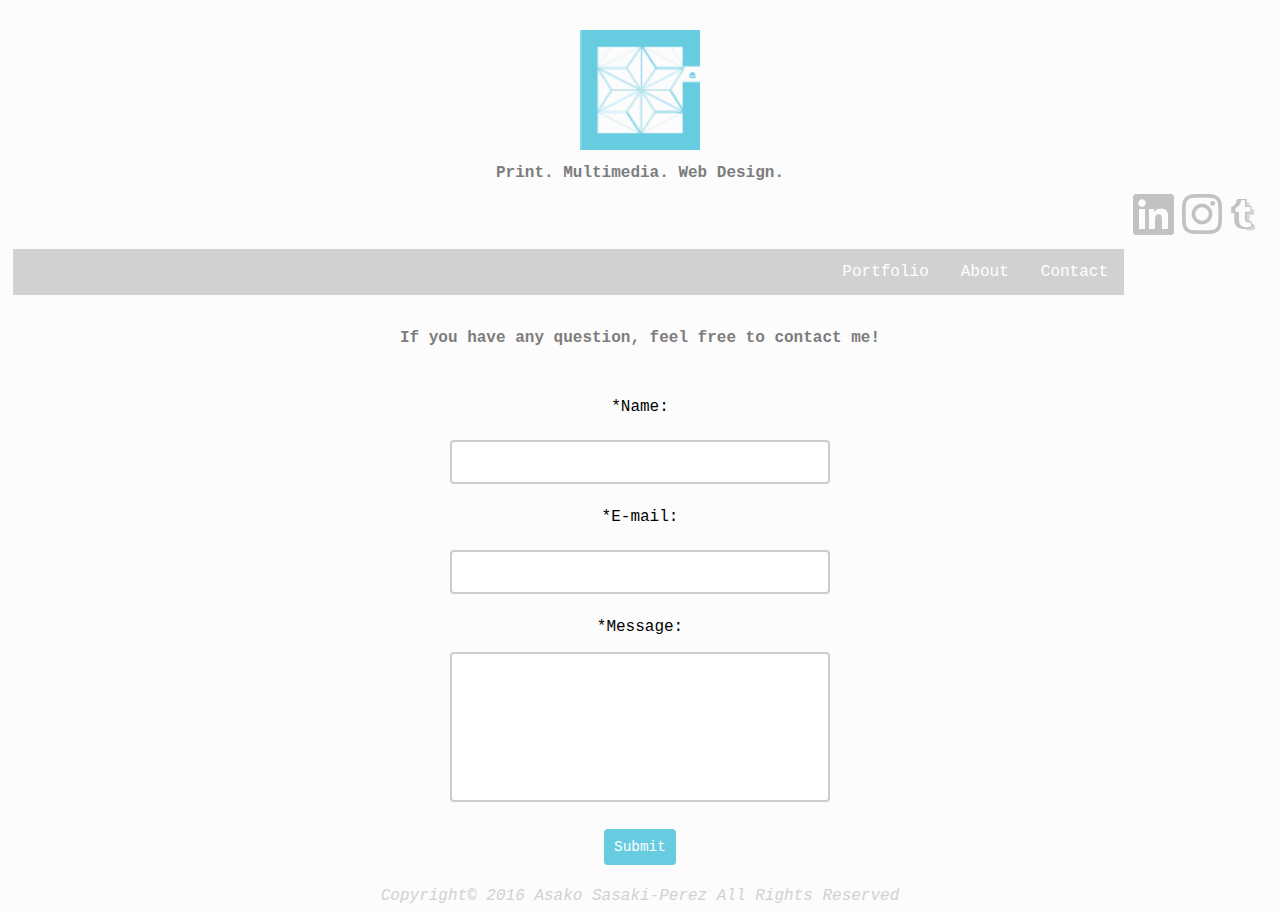
==== contact.html @ d73a9f81 "Add files via upload" ====
<!doctype html>
<html>

<head>

<meta charset="UTF-8">

<link href="stylesheet-contact.css" rel="stylesheet" type="text/css">

<title>Contact</title>

</head>

<body>
<div id="logo" align="center">
<a href="index.html">
<img src="logo_color.png" width="120" height="120" alt="Logo"/></a></div>

<h4 align="center">Print. Multimedia. Web Design.</h4>

<div class="sns">
	<div id="tumblr">
	<a href="http://sako-saki.tumblr.com" target="_blank">
    <img src="tumblr_logo.png" width="40" height="40" alt="tumblr"/>
    </a>
	</div>
    
	<div id="instagram">
    <a href="https://www.instagram.com/sako.saki" target="_blank">
    <img src="instagram_logo.png" width="40" height="40" alt="instagram"/>
    </a>
	</div>
    
	<div id="linkedin">
    <a href="https://www.linkedin.com/in/asako-sasaki-perez-59077965" target="_blank">
    <img src="linkedin_logo.png" alt="linkedin"/>
    </a>
	</div>
</div>

<ul>
  <li><a href="contact.html">Contact</a></li>
  <li><a href="about.html">About</a></li>
  <div class="dropdown">
  <li><a href="index.html"><div class="dropbtn">Portfolio</div></a></li>
    <div class="dropdown-content">
      <a href="print.html">Print</a>
      <a href="multimedia.html">Multimedia</a>
      <a href="contact.html">Web</a>
    </div>
  </div>
</ul>

<h4 id="contactme">If you have any question, feel free to contact me!</h4>
<form align="center" action="mailto:asakosp0330@gmail.com">
  <p>*Name:</p>
  <input type="text" name="name">
  <p>*E-mail:</p>
  <input type="text" name="e-mail">
  <p>*Message:</p>
  <textarea type="text" name="message"></textarea><br>
  <br>
  <input id="submit" type="submit" value="Submit">
</form>

</body>

<br>

<footer>
<div id="copyright"><em>Copyright© 2016 Asako Sasaki-Perez All Rights Reserved</em></div>
</footer>

</html>
---- stylesheet-contact.css ----
@charset "UTF-8";
/* CSS Document */

body {
	background-color: #fcfcfc;
	font-family: Courier;}

#logo {
	clear: both;
	margin: 30px auto 10px auto;
	overflow: auto;}
	
#logo a:hover {
	filter: hue-rotate(280deg);
	-webkit-filter: hue-rotate(280deg);}
	
h4 {
	color: #7D7D7D;
	margin-top: -0.7px;
	font-size: 1em;}
		
.sns {
	height: 40px;
	width: auto;}
	
#instagram {
	float: right;
	margin: -10px 0 10px 0px;
	clear: left;
	overflow: auto;}

#instagram a:hover {opacity: 0.6;}
	
#tumblr {
	float: right;
	margin: -10px 10px 10px 0px;
	clear: left;
	overflow: auto;}

#tumblr a:hover {opacity: 0.6;}

#linkedin {
	float: right;
	margin: -10px 3px 10px 5px;
	clear: left;
	overflow: auto;}

#linkedin a:hover {opacity: 0.6;}
	
ul {
	width: auto;
	list-style-type: none;
    margin: 5px;
    padding: 0;
    overflow: hidden;
    background-color: #d1d1d1;}

li {float: right;}

li a {
    display: block;
    color: white;
    text-align: center;
    padding: 14px 16px;
    text-decoration: none;}

li a:hover {background-color: #7D7D7D;}

.dropbtn {
    color: white;
    border: none;
    cursor: pointer;}
	
.dropdown {
    float: right;
	display: inline-block;}

.dropdown-content {
    margin: 45px -2.5px;
	display: none;
    position: absolute;
	overflow: auto;
    background-color: #f9f9f9;
    min-width: 160px;
    box-shadow: 0px 8px 16px 0px rgba(0,0,0,0.2);
	z-index: 1;}

.dropdown-content a {
    color: black;
    padding: 14px 16px;
    text-decoration: none;
    display: block;}	

.dropdown:hover .dropdown-content {display: block;}

.dropdown a:hover {background-color: #7D7D7D;}

#contactme {
	text-align: center;
	color: #7D7D7D;
	font-size: 1em;
	padding: 30px;}

input[type=text] {
    font-family: Courier;
	font-size: 0.9em;
	width: 30%;
	padding: 12px 20px;
    margin: 8px 0;
    box-sizing: border-box;
	border: 2px solid #ccc;
	border-radius: 4px;}
	
input[type=text]:focus {
    border: 3px solid #555;
	border-radius: 4px;}

input[type=submit] {
	font-family: Courier;
	font-size: 0.9em;
	background-color: #68CCE1;
    border: none;
    color: white;
    padding: 10px 10px;
    text-decoration: none;
    margin: 4px 2px;
	border-radius: 4px;
    cursor: pointer;}
	
textarea {
    font-size: 0.9em;
	font-family: Courier;
	width: 30%;
    height: 150px;
    padding: 12px 20px;
    box-sizing: border-box;
    border: 2px solid #ccc;
    border-radius: 4px;
    resize: none;}
			
#copyright {
	color: #d1d1d1;
	text-align: center;
	width: 100%; 
	bottom: 0px;
	font-family: Courier;}
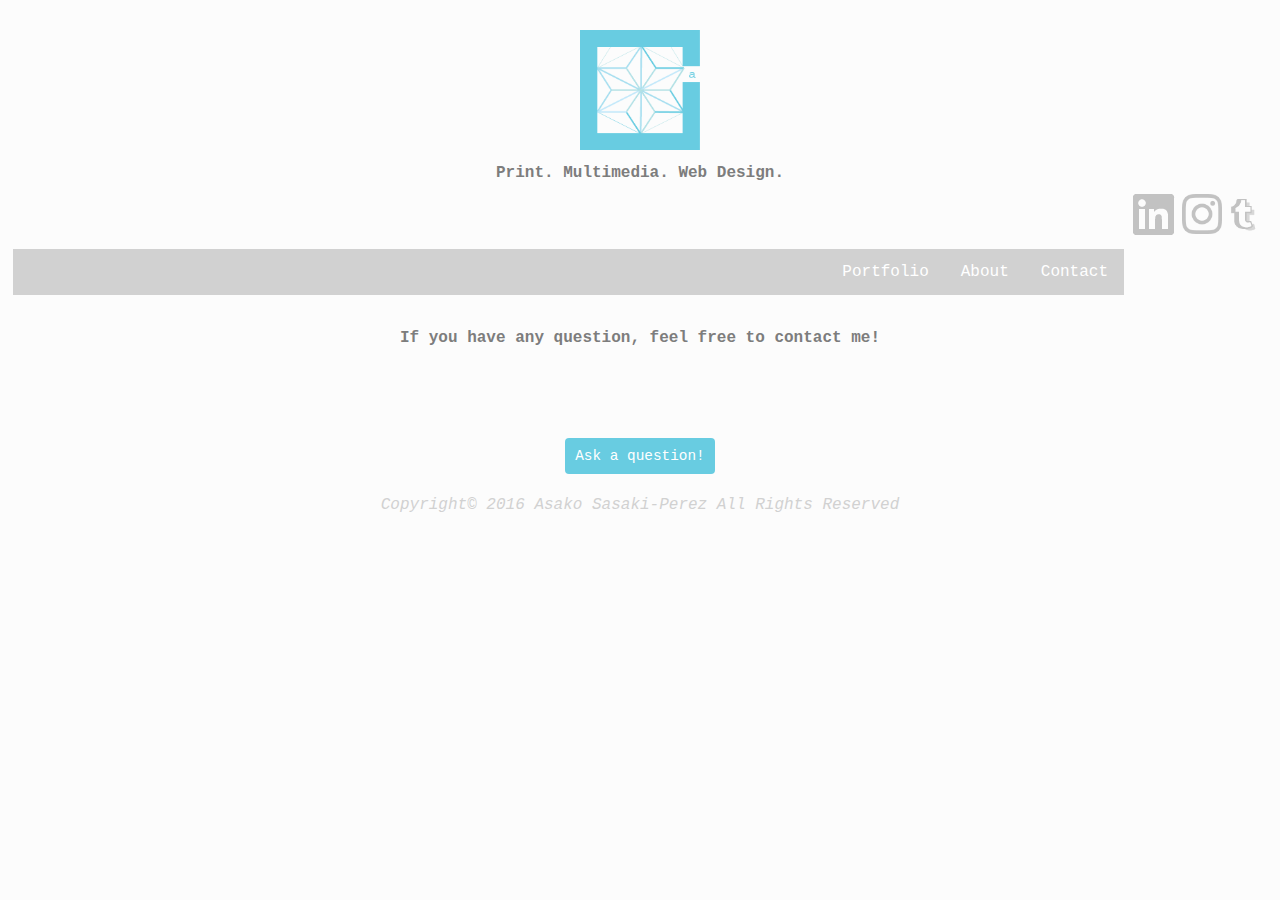
==== commit f538114a: "deleted form" ====
--- a/contact.html
+++ b/contact.html
@@ -53,14 +53,9 @@
 
 <h4 id="contactme">If you have any question, feel free to contact me!</h4>
 <form align="center" action="mailto:asakosp0330@gmail.com">
-  <p>*Name:</p>
-  <input type="text" name="name">
-  <p>*E-mail:</p>
-  <input type="text" name="e-mail">
-  <p>*Message:</p>
-  <textarea type="text" name="message"></textarea><br>
   <br>
-  <input id="submit" type="submit" value="Submit">
+  <br>
+  <input id="submit" type="submit" value="Ask a question!">
 </form>
 
 </body>
@@ -71,4 +66,4 @@
 <div id="copyright"><em>Copyright© 2016 Asako Sasaki-Perez All Rights Reserved</em></div>
 </footer>
 
-</html>+</html>
--- a/stylesheet-contact.css
+++ b/stylesheet-contact.css
@@ -12,7 +12,10 @@
 	
 #logo a:hover {
 	filter: hue-rotate(280deg);
-	-webkit-filter: hue-rotate(280deg);}
+	-webkit-filter: hue-rotate(280deg);
+	-moz-filter: hue-rotate(280deg);
+    	-ms-filter: hue-rotate(280deg);
+    	-o-filter: hue-rotate(280deg);}
 	
 h4 {
 	color: #7D7D7D;
@@ -146,4 +149,4 @@
 	font-family: Courier;}
 
 
-	+	
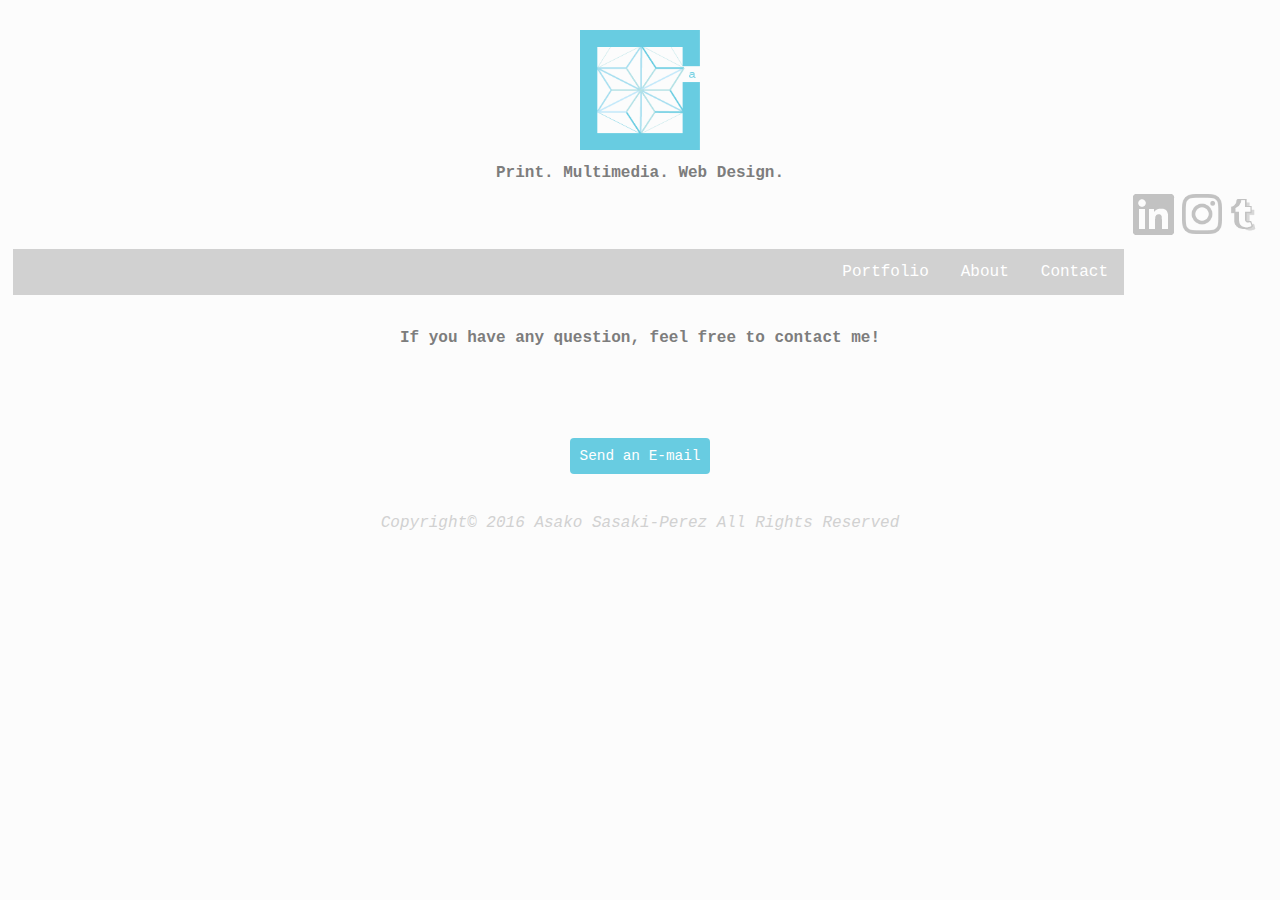
==== commit d8aa184b: "Updated submit button" ====
--- a/contact.html
+++ b/contact.html
@@ -55,7 +55,9 @@
 <form align="center" action="mailto:asakosp0330@gmail.com">
   <br>
   <br>
-  <input id="submit" type="submit" value="Ask a question!">
+  <input id="submit" type="submit" value="Send an E-mail">
+  <br>
+  <br>
 </form>
 
 </body>
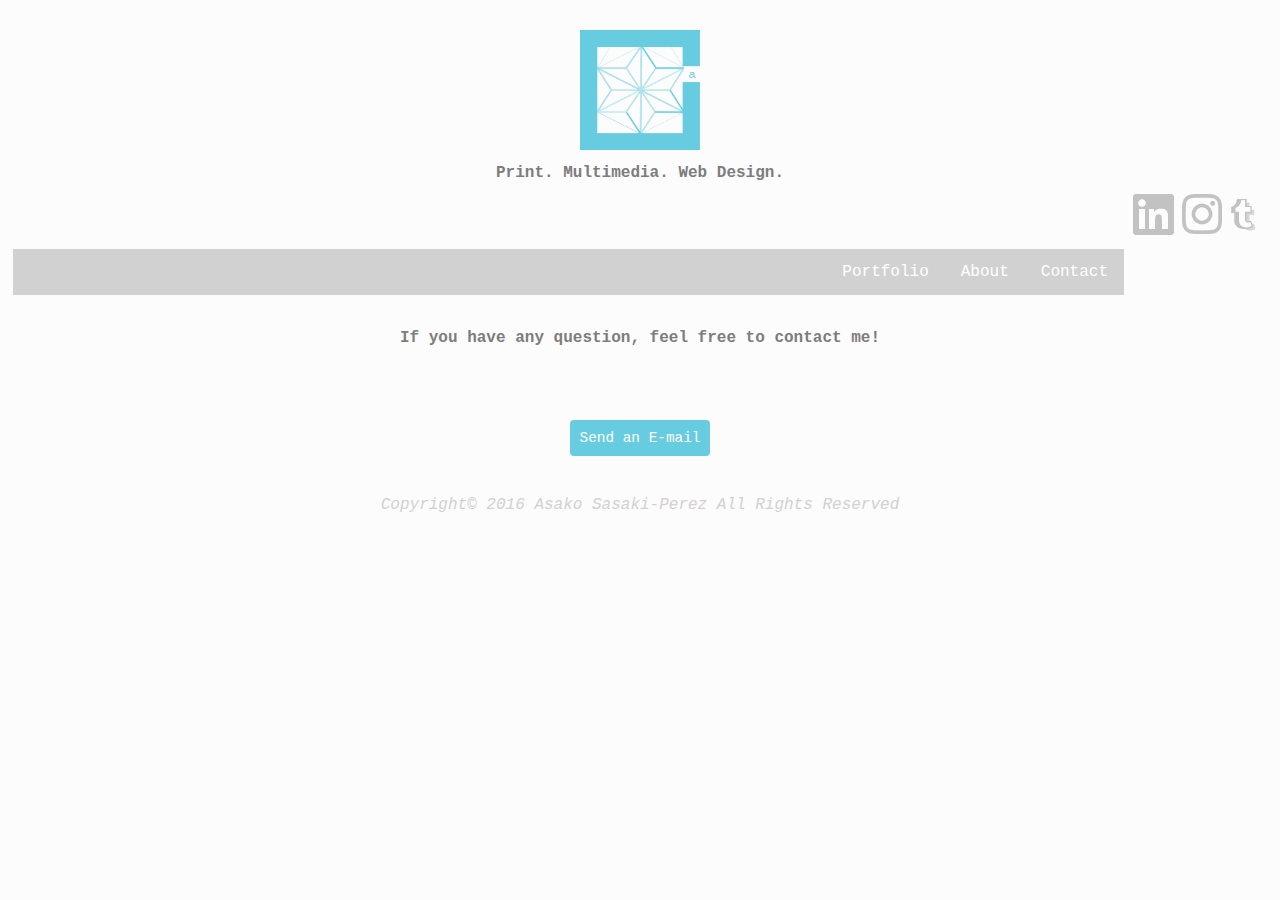
==== commit 2add3f18: "Updated submit button" ====
--- a/contact.html
+++ b/contact.html
@@ -54,7 +54,6 @@
 <h4 id="contactme">If you have any question, feel free to contact me!</h4>
 <form align="center" action="mailto:asakosp0330@gmail.com">
   <br>
-  <br>
   <input id="submit" type="submit" value="Send an E-mail">
   <br>
   <br>
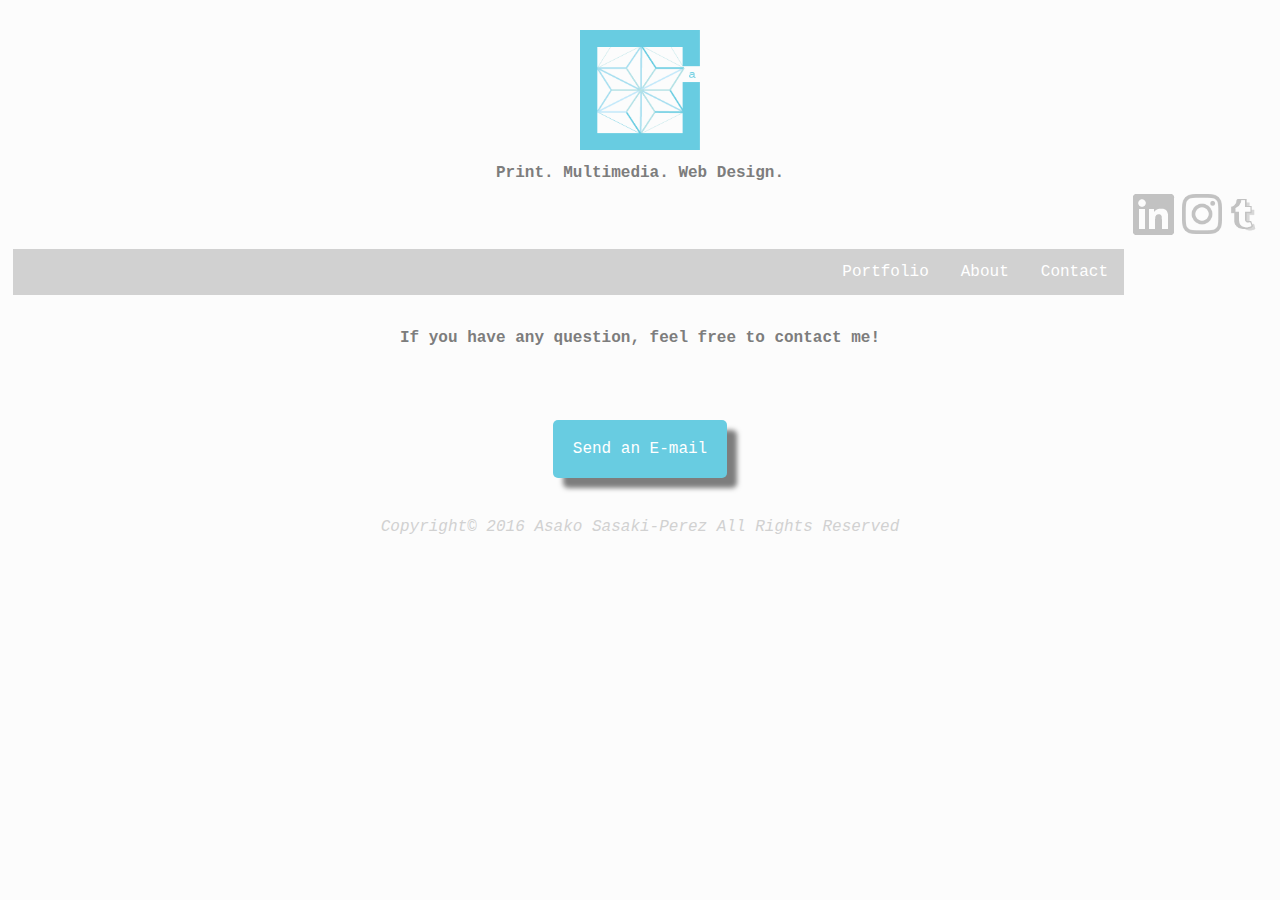
==== commit be199ce9: "Updated E-mail" ====
--- a/contact.html
+++ b/contact.html
@@ -52,7 +52,7 @@
 </ul>
 
 <h4 id="contactme">If you have any question, feel free to contact me!</h4>
-<form align="center" action="mailto:asakosp0330@gmail.com">
+<form align="center" action="mailto:asakosp17@gmail.com">
   <br>
   <input id="submit" type="submit" value="Send an E-mail">
   <br>
--- a/stylesheet-contact.css
+++ b/stylesheet-contact.css
@@ -119,16 +119,17 @@
 	border-radius: 4px;}
 
 input[type=submit] {
-	font-family: Courier;
-	font-size: 0.9em;
-	background-color: #68CCE1;
+    font-family: Courier;
+    font-size: 1em;
+    background-color: #68CCE1;
     border: none;
     color: white;
-    padding: 10px 10px;
+    padding: 20px 20px;
     text-decoration: none;
     margin: 4px 2px;
-	border-radius: 4px;
-    cursor: pointer;}
+    border-radius: 5px;
+    cursor: pointer;
+    box-shadow: 10px 10px 5px #7D7D7D;}
 	
 textarea {
     font-size: 0.9em;
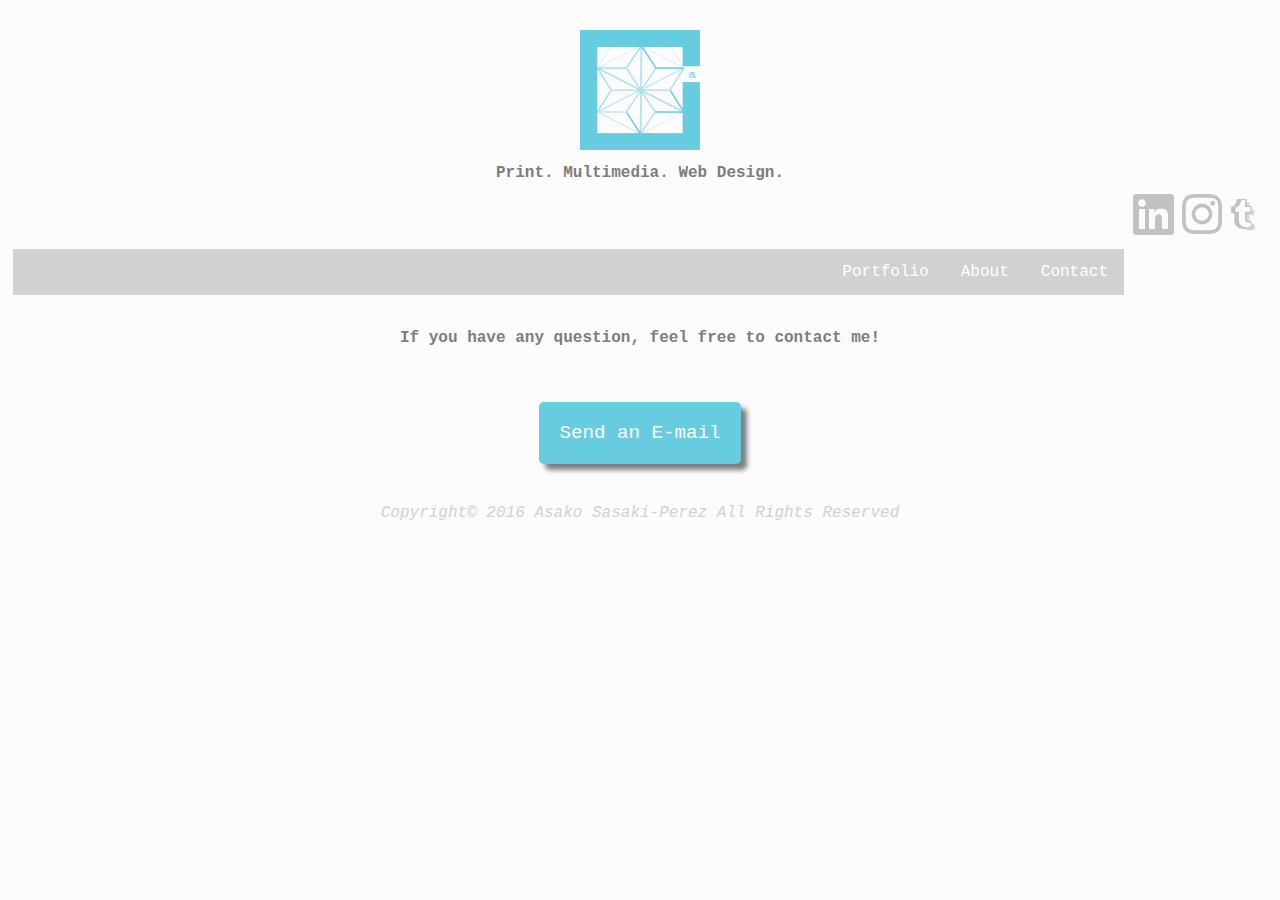
==== commit 92167e63: "Updated submit button" ====
--- a/contact.html
+++ b/contact.html
@@ -53,7 +53,6 @@
 
 <h4 id="contactme">If you have any question, feel free to contact me!</h4>
 <form align="center" action="mailto:asakosp17@gmail.com">
-  <br>
   <input id="submit" type="submit" value="Send an E-mail">
   <br>
   <br>
--- a/stylesheet-contact.css
+++ b/stylesheet-contact.css
@@ -120,7 +120,7 @@
 
 input[type=submit] {
     font-family: Courier;
-    font-size: 1em;
+    font-size: 1.2em;
     background-color: #68CCE1;
     border: none;
     color: white;
@@ -129,7 +129,7 @@
     margin: 4px 2px;
     border-radius: 5px;
     cursor: pointer;
-    box-shadow: 10px 10px 5px #7D7D7D;}
+    box-shadow: 6px 6px 5px #7D7D7D;}
 	
 textarea {
     font-size: 0.9em;
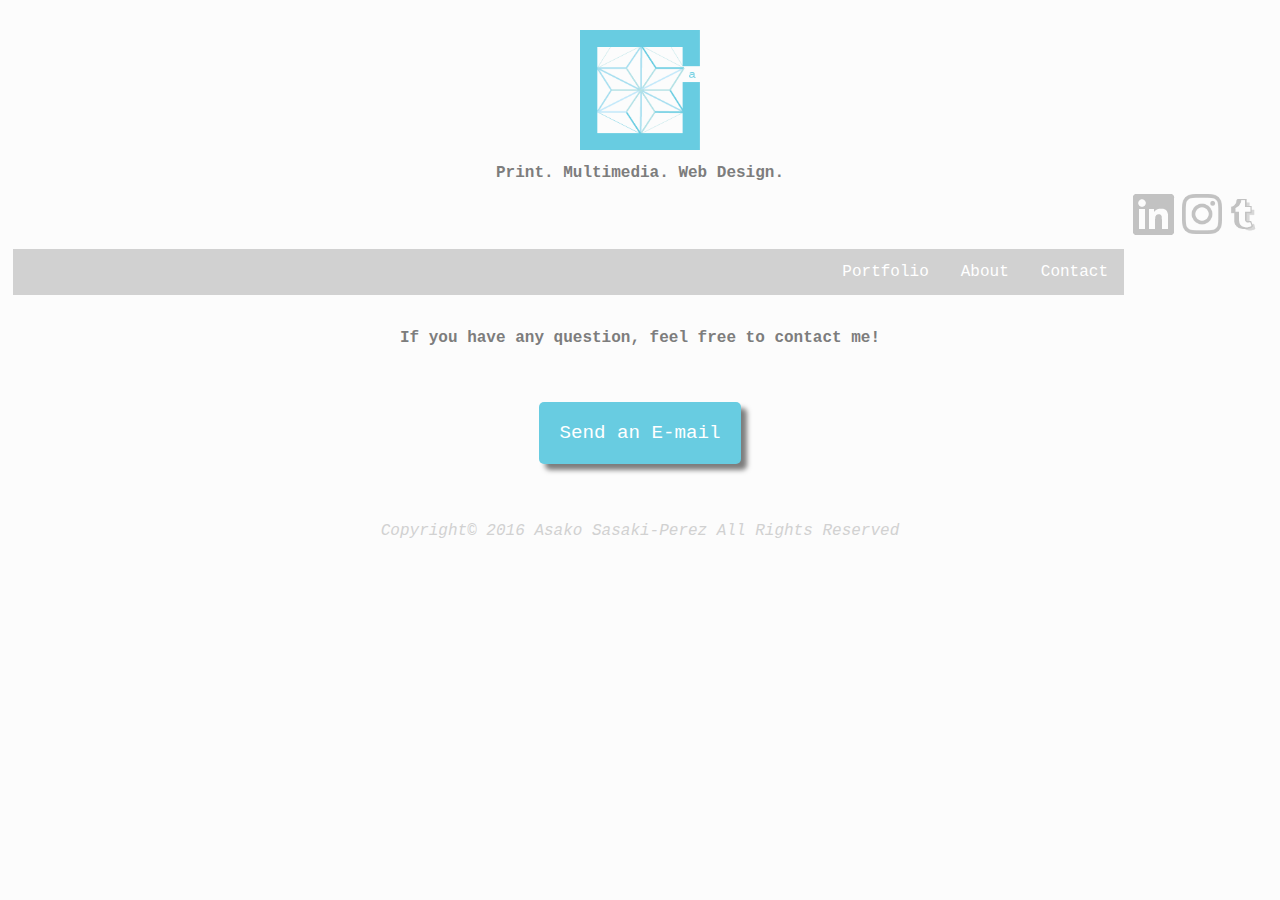
==== commit da4c675d: "Updated submit button" ====
--- a/contact.html
+++ b/contact.html
@@ -56,6 +56,7 @@
   <input id="submit" type="submit" value="Send an E-mail">
   <br>
   <br>
+  <br>
 </form>
 
 </body>
